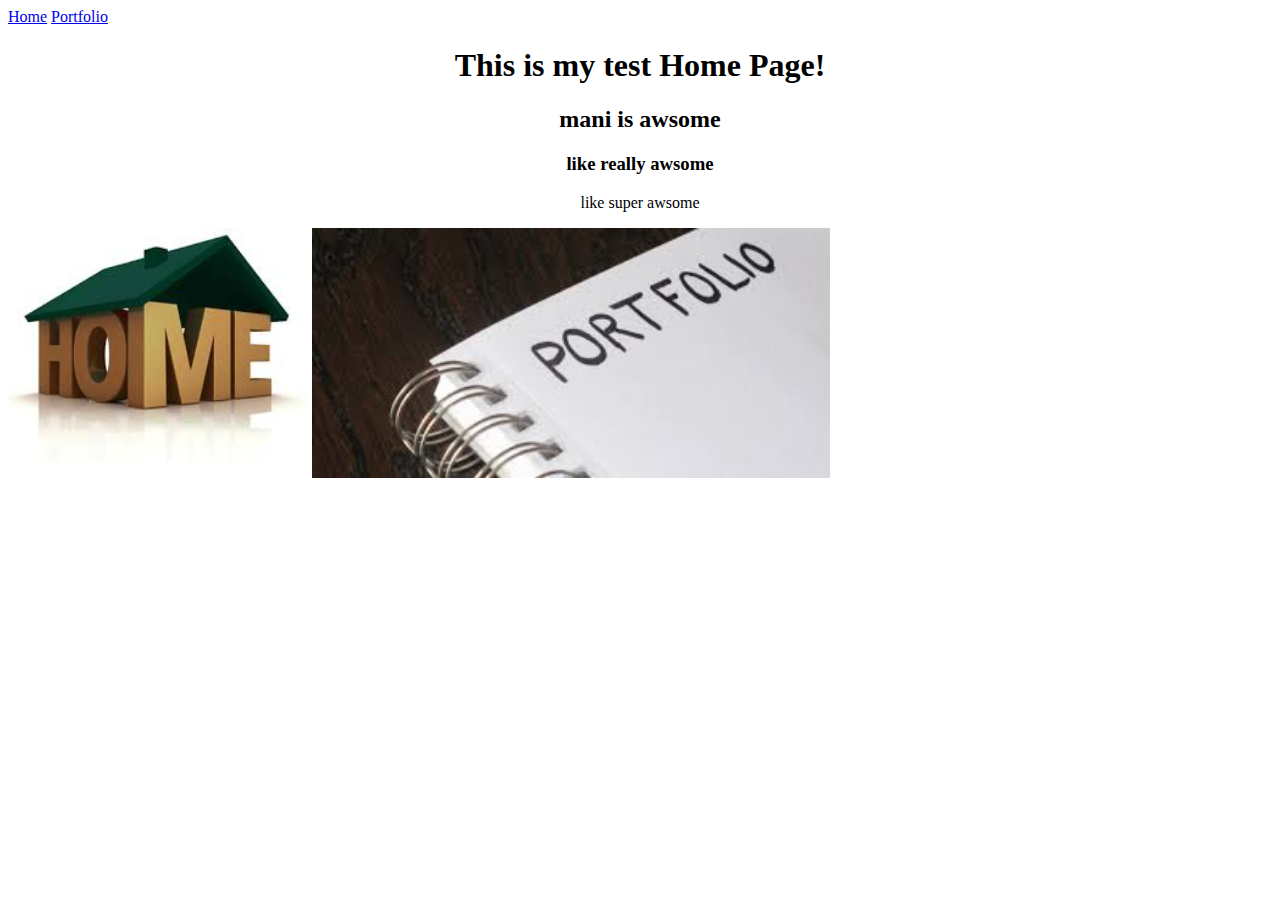
==== index.html @ ef403bd0 "Initial Commit" ====
<!doctype html>
<html lang="en">
  <head>
    <meta charset="utf-8">
    <title>mani is cool</title>
  </head>
  <body>
    <a href="index.html">Home</a>
    <a href="portfolio.html">Portfolio</a>
   <center>
    <h1>This is my test Home Page!</h1>
    <h2>mani is awsome</h2>
    <h3>like really awsome</h3>
    <p>like super awsome</p>
   </center>
    <img src="images/home.jpg" height="250">
    <img src="images/portfolio.jpg" height="250">
  </body>
</html>
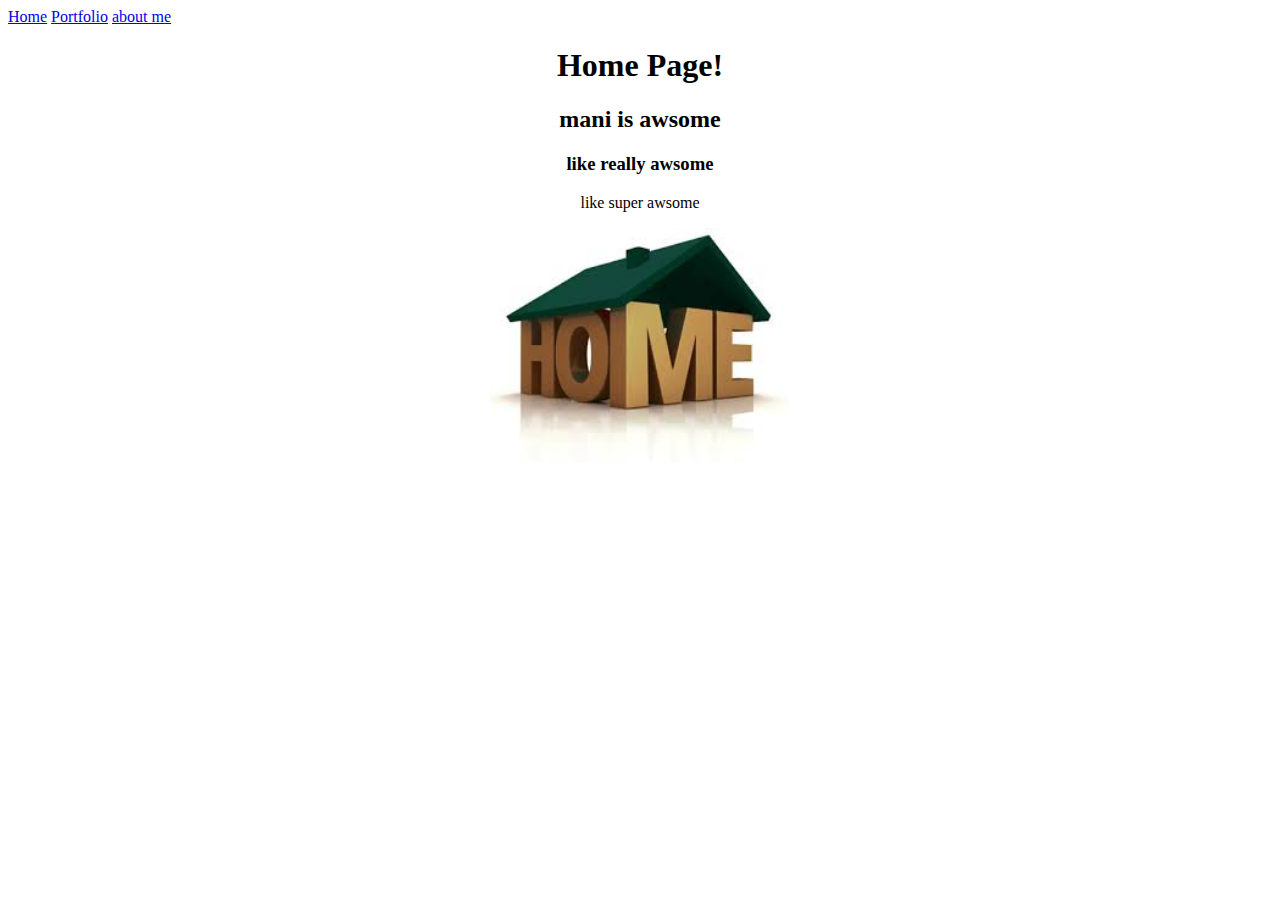
==== commit 890ee4ed: "mani" ====
--- a/index.html
+++ b/index.html
@@ -7,13 +7,15 @@
   <body>
     <a href="index.html">Home</a>
     <a href="portfolio.html">Portfolio</a>
+    <a href="aboutme.html">about me</a>
    <center>
-    <h1>This is my test Home Page!</h1>
+    <h1>Home Page!</h1>
     <h2>mani is awsome</h2>
     <h3>like really awsome</h3>
     <p>like super awsome</p>
    </center>
-    <img src="images/home.jpg" height="250">
-    <img src="images/portfolio.jpg" height="250">
+    <center>
+      <img src="images/home.jpg" height="250">
+    </center>
   </body>
 </html>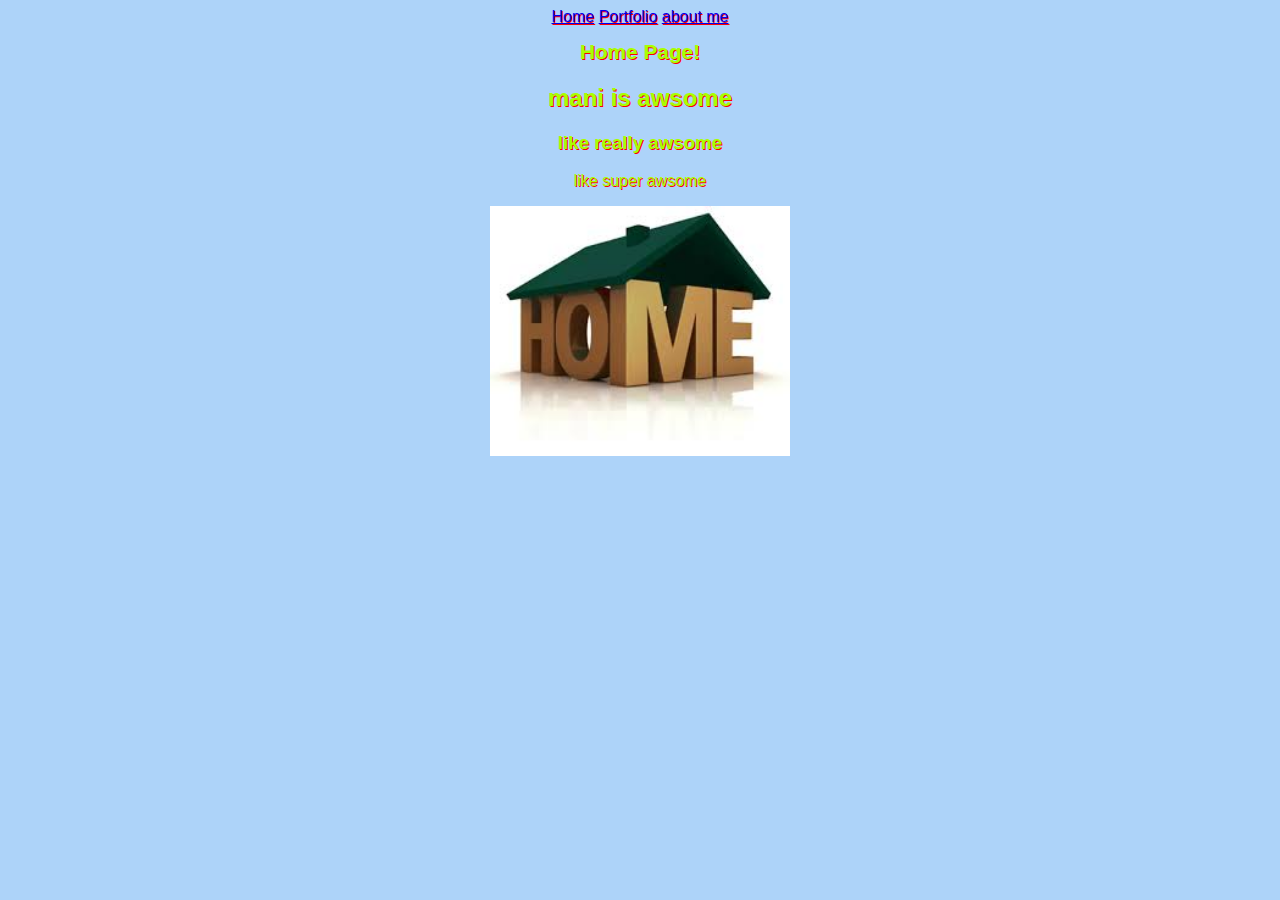
==== commit cee2adec: "man" ====
--- a/index.html
+++ b/index.html
@@ -3,6 +3,7 @@
   <head>
     <meta charset="utf-8">
     <title>mani is cool</title>
+    <link href="css.css" rel="stylesheet" type="text/css">
   </head>
   <body>
     <a href="index.html">Home</a>
--- a/css.css
+++ b/css.css
@@ -0,0 +1,42 @@
+body{
+	
+font-family: "Helvetica", "Arial", fantasy;
+	
+color: #AAFF00;
+	background-color: #ADD3F9;
+	
+text-shadow: 1px 1px #ff0000;
+	text-align: center;
+
+}
+
+
+
+h1 {
+	
+font-size: 1.3em;
+	
+text-align: center;
+	
+text-shadow: 1px 1px #ff0000;
+
+}
+
+
+td, th {
+    
+border: 1px solid #dddddd;
+    
+text-align: left;
+    
+padding: 8px;
+
+}
+
+
+
+tr:nth-child(even) {
+    
+background-color: #dddddd;
+
+}